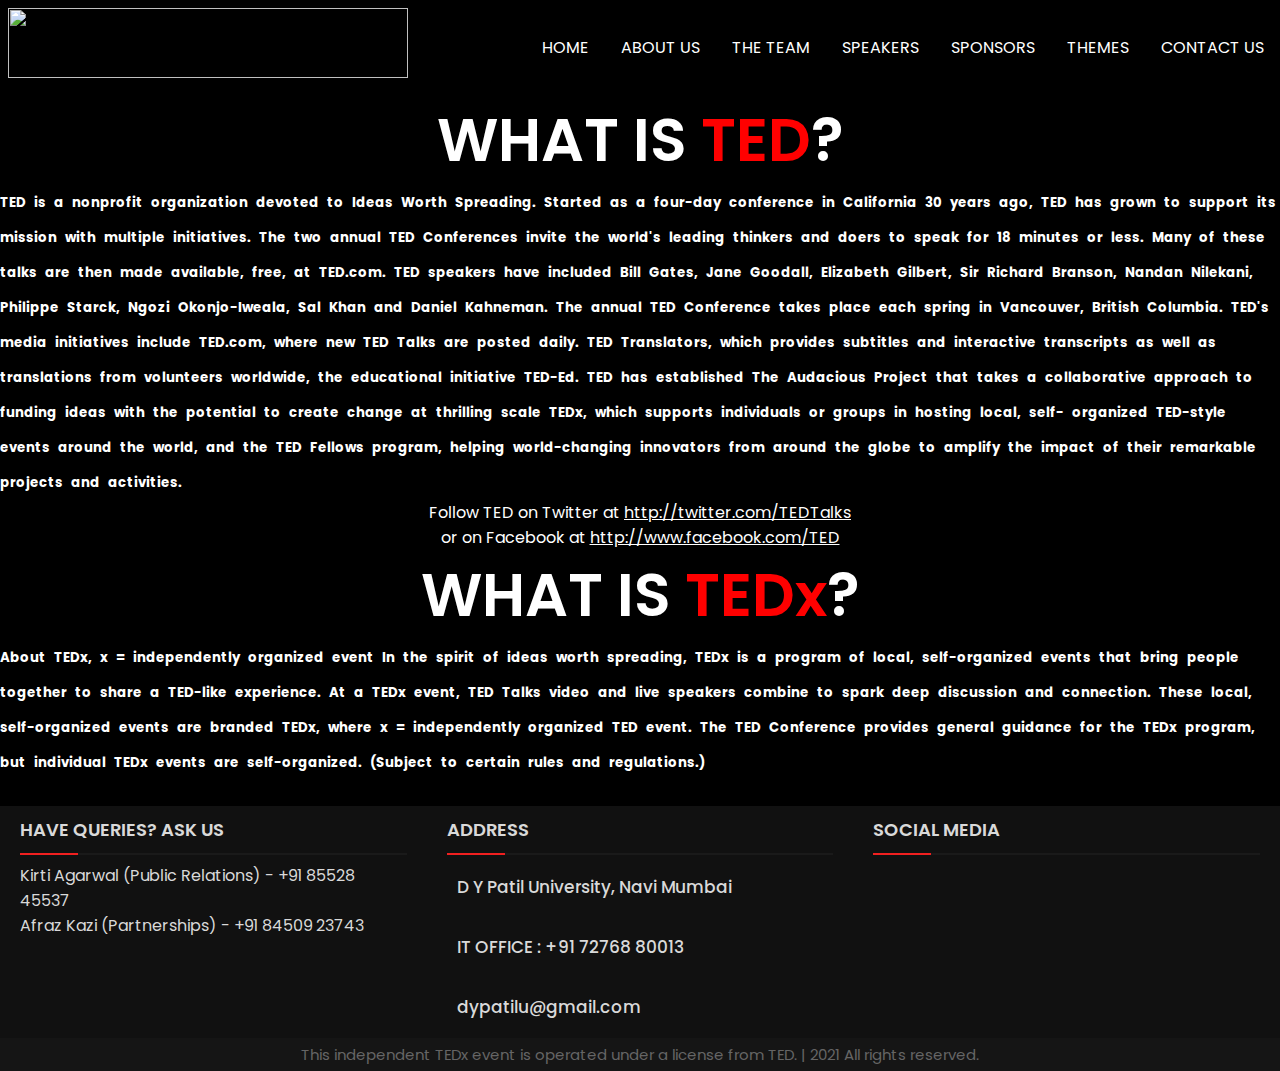
==== aboutus.html @ 58af275d "Add files via upload" ====
<!doctype html>
<html lang="en">
  <head>
    <meta charset="utf-8">
    <meta name="viewport" content="width=device-width, initial-scale=1">
    <TITLE>ABOUT US</TITLE>
    
  </head>
 

<script src="https://ajax.googleapis.com/ajax/libs/jquery/1.11.3/jquery.min.js"></script>
 <script src="https://cdn.jsdelivr.net/npm/bootstrap@5.0.0-beta1/dist/js/bootstrap.bundle.min.js" integrity="sha384-ygbV9kiqUc6oa4msXn9868pTtWMgiQaeYH7/t7LECLbyPA2x65Kgf80OJFdroafW" crossorigin="anonymous"></script>
 <script src="https://cdn.jsdelivr.net/npm/@popperjs/core@2.5.4/dist/umd/popper.min.js" integrity="sha384-q2kxQ16AaE6UbzuKqyBE9/u/KzioAlnx2maXQHiDX9d4/zp8Ok3f+M7DPm+Ib6IU" crossorigin="anonymous"></script>
<script src="https://cdn.jsdelivr.net/npm/bootstrap@5.0.0-beta1/dist/js/bootstrap.min.js" integrity="sha384-pQQkAEnwaBkjpqZ8RU1fF1AKtTcHJwFl3pblpTlHXybJjHpMYo79HY3hIi4NKxyj" crossorigin="anonymous"></script>
  

    

    <!-- Bootstrap core CSS -->
<link href="../assets/dist/css/bootstrap.min.css" rel="stylesheet">

<link href="pr.css" rel="stylesheet">
<script src="https://kit.fontawesome.com/e015eaaae8.js" crossorigin="anonymous"></script>

<link rel="stylesheet" href="header.css">
<link href="footer.css" rel="stylesheet">


<style >
  body{
    background-color: black;
    font-family: Gill, Helvetica, sans-serif;
  }
</style>

  <body>

  	 
<nav class="navbar sticky-top">
        <div class="brand-title">
          <img src="TEDxDYPatilUniversityop.png" class="responsive"></div>
        <a href="#" class="toggle-button">
          <span class="bar"></span>
          <span class="bar"></span>
          <span class="bar"></span>
        </a>
        <div class="navbar-links">
          <ul>
            <li><a class="nav" href="homepage.html">HOME</a></li>
            <li style="color: red;" ><a class="nav" href="aboutus.html" >ABOUT US</a></li>
            <li><a class="nav" href="team.html">THE TEAM</a></li>
            <li><a class="nav" href="speakers.html">SPEAKERS</a></li>
            <li><a class="nav" href="sponsors.html">SPONSORS</a></li>
            <li><a class="nav" href="theme.html">THEMES</a></li>
            <li><a class="nav" href="contactus.html">CONTACT US</a></li>
          </ul>
        </div>
      </nav>

      <div class="container-fluid" >
<div class="container-fluid">
  <div class="container" style="width: 100%;cursor: default;text-align: center;">
<a style="font-weight: 600;font-size: 60px;color: white;">WHAT IS <span style="color: red;">TED</span>?</a>
<h5 style="color: white;line-height: 120%;text-align: left;word-spacing: 5px;line-height: 35px;">TED is a nonprofit organization devoted to Ideas Worth Spreading. Started as a four-day conference in California 30 years ago, TED has grown to support its mission with multiple initiatives. The two annual TED Conferences invite the world's leading thinkers and doers to speak for 18 minutes or less. Many of these talks are then made available, free, at TED.com. TED speakers have included Bill Gates, Jane Goodall, Elizabeth Gilbert, Sir Richard Branson, Nandan Nilekani, Philippe Starck, Ngozi Okonjo-Iweala, Sal Khan and Daniel Kahneman.

The annual TED Conference takes place each spring in Vancouver, British Columbia. TED's media initiatives include TED.com, where new TED Talks are posted daily. TED Translators, which provides subtitles and interactive transcripts as well as translations from volunteers worldwide, the educational initiative TED-Ed. TED has established The Audacious Project that takes a collaborative approach to funding ideas with the potential to create change at thrilling scale TEDx, which supports individuals or groups in hosting local, self- organized TED-style events around the world, and the TED Fellows program, helping world-changing innovators from around the globe to amplify the impact of their remarkable projects and activities.

</h5>

<p style="color: white;" >Follow TED on Twitter at <a style="color: white;" href="http://twitter.com/TEDTalks">http://twitter.com/TEDTalks</a></p>
<p style="color: white;" >or on Facebook at <a style="color: white;" href="http://www.facebook.com/TED">http://www.facebook.com/TED</a></p>

<div class="container" style="width: 100%;cursor: default;">
<a style="font-weight: 600;font-size: 60px;color: white;">WHAT IS <span style="color: red;">TEDx</span>?</a>
<h5 style="color: white;line-height: 120%;text-align: left;word-spacing: 5px;line-height: 35px;">About TEDx, x = independently organized event
In the spirit of ideas worth spreading, TEDx is a program of local, self-organized events that bring people together to share a TED-like experience. At a TEDx event, TED Talks video and live speakers combine to spark deep discussion and connection. These local, self-organized events are branded TEDx, where x = independently organized TED event. The TED Conference provides general guidance for the TEDx program, but individual TEDx events are self-organized. (Subject to certain rules and regulations.)</h5></div>

</div>

<footer style="margin-top: 2%;" >
      <div class="main-content">
        <div class="left box">
          <h2>HAVE QUERIES? ASK US</h2>
          <div class="content">
            
        <p>Kirti Agarwal (Public Relations) - +91 85528 45537</p>
        <p>Afraz Kazi (Partnerships)        - +91 84509 23743</p>
            
          </div>
        </div>

        <div class="center box">
          <h2>Address</h2>
          <div class="content">
            <div class="place">
              <span class="fas fa-map-marker-alt"></span>
              <span class="text">D Y Patil University, Navi Mumbai</span>
            </div>
            <div class="phone">
              <span class="fas fa-phone-alt"></span>
              <span class="text"> IT OFFICE : +91 72768 80013</span>
            </div>
            <div class="email">
              <span class="fas fa-envelope"></span>
              <span class="text">dypatilu@gmail.com</span>
            </div>
          </div>
        </div>

        <div class="right box">
          <h2>SOCIAL MEDIA</h2>
          <div class="content">
            <div class="social">
              <a href="https://www.facebook.com/268666783613875/"><span class="fab fa-facebook-f"></span></a>
              <a href="https://twitter.com/TEDxDYPatil?s=08"><span class="fab fa-twitter"></span></a>
              <a href="https://instagram.com/tedxdypatiluniversity?igshid=13hkv6yb1uaak"><span class="fab fa-instagram"></span></a>
              <a href="https://www.youtube.com/results?search_query=tedx+dy+patil+university"><span class="fab fa-youtube"></span></a>
              <a href="https://www.linkedin.com/company/tedxdypatiluniversity"><span class="fab fa-linkedin-in"></span></a>
              <a href="https://discord.gg/7ZzYdpah"><span class="fab fa-discord" ></span></a>
            </div>
          </div>
        </div>
      </div>
      <div class="bottom">
        <center>
          <span class="credit">This independent TEDx event is operated under a license from TED. | </span>
          <span class="far fa-copyright"></span><span> 2021 All rights reserved.</span>
        </center>
      </div>
    </footer>

</body></html>

<!--JAVASCRIPT FOR NAVBAR-->
  <script type="text/javascript">
  const toggleButton = document.getElementsByClassName('toggle-button')[0]
const navbarLinks = document.getElementsByClassName('navbar-links')[0]

toggleButton.addEventListener('click', () => {
  navbarLinks.classList.toggle('active')
})
</script>
---- header.css ----
* {
    box-sizing: border-box;
}

body {
    margin: 0;
    padding: 0;
}

.navbar {
    display: flex;
    position: relative;
    justify-content: space-between;
    align-items: center;
    background-color: #000;
    
}

.brand-title {
    font-size: 1.5rem;
    margin: .5rem;

}

.navbar-links {
    height: 100%;
}

.navbar-links ul {
    display: flex;
    margin: 0;
    padding: 0;
}

.navbar-links li {
    list-style: none;
}

.navbar-links li a.nav {
    display: block;
    text-decoration: none;
    color: white;
    padding: 1rem;
    position: relative;
}

.navbar-links li a.nav:hover {
	color: red;
    
}

a.nav:after {    
  background: none repeat scroll 0 0 transparent;
  bottom: 0;
  content: "";
  display: block;
  height: 2px;
  left: 50%;
  position: absolute;
  background: red;
  transition: width 0.3s ease 0s, left 0.3s ease 0s;
  width: 0;
}
a.nav:hover:after { 
  width: 100%; 
  left: 0; 
}

.toggle-button {
    position: absolute;
    top: .75rem;
    right: 1rem;
    display: none;
    flex-direction: column;
    justify-content: space-between;
    width: 30px;
    height: 21px;
    
}

.toggle-button .bar {
    height: 3px;
    width: 100%;
    background-color: white;
    border-radius: 10px;
}

.responsive {
  width: 400px;
  height: 70px;
}



@media (max-width: 950px) {

    .responsive {
  width: 300px;
  height: 55px;
}

    .navbar {
        flex-direction: column;
        align-items: flex-start;
    }

    .toggle-button {
        display: flex;

    }

    .navbar-links {
        display: none;
        width: 100%;
    }

    .navbar-links ul {
        width: 100%;
        flex-direction: column;
    }

    .navbar-links ul li {
        text-align: center;
    }

    .navbar-links ul li a.nav {
        padding: .5rem 1rem;
    }

    .navbar-links.active {
        display: flex;
    }

    .img{
        width:100px;
        height: 100px; 
    }
}
---- footer.css ----
@import url('https://fonts.googleapis.com/css?family=Poppins:400,500,600,700&display=swap');
*{
  margin: 0;
  padding: 0;
  color: #d9d9d9;
  box-sizing: border-box;
  font-family: 'Poppins', sans-serif;
}
.content1{
  position: relative;
  margin: 130px auto;
  text-align: center;
  padding: 0 20px;
}
.content1 .text{
  font-size: 2.5rem;
  font-weight: 600;
  color: #202020;
}
.content1 .p{
  font-size: 2.1875rem;
  font-weight: 600;
  color: #202020;
}
footer{
  position: relative;
  bottom: 0px;
  width: 100%;
  background: #111;
}
.main-content{
  display: flex;
}
.main-content .box{
  flex-basis: 50%;
  padding: 10px 20px;
}
.box h2{
  font-size: 1.125rem;
  font-weight: 600;
  text-transform: uppercase;
}
.box .content{
  margin: 20px 0 0 0;
  position: relative;
}
.box .content:before{
  position: absolute;
  content: '';
  top: -10px;
  height: 2px;
  width: 100%;
  background: #1a1a1a;
}
.box .content:after{
  position: absolute;
  content: '';
  height: 2px;
  width: 15%;
  background: #f12020;
  top: -10px;
}
.right .content p{
  text-align: justify;
}
.right .content .social{
  margin: 20px 0 0 0;
}
.right .content .social a{
  padding: 0 2px;
}
.right .content .social a span{
  height: 40px;
  width: 40px;
  background: #1a1a1a;
  line-height: 40px;
  text-align: center;
  font-size: 18px;
  border-radius: 5px;
  transition: 0.3s;
}
.right .content .social a span:hover{
  background: #f12020;
}
.center .content .fas{
  font-size: 1.4375rem;
  background: #1a1a1a;
  height: 45px;
  width: 45px;
  line-height: 45px;
  text-align: center;
  border-radius: 50%;
  transition: 0.3s;
  cursor: pointer;
}
.center .content .fas:hover{
  background: #f12020;
}
.center .content .text{
  font-size: 1.0625rem;
  font-weight: 500;
  padding-left: 10px;
}
.center .content .phone{
  margin: 15px 0;
}
.right form .text{
  font-size: 1.0625rem;
  margin-bottom: 2px;
  color: #656565;
}
.right form .msg{
  margin-top: 10px;
}
.right form input, .right form textarea{
  width: 100%;
  font-size: 1.0625rem;
  background: #151515;
  padding-left: 10px;
  border: 1px solid #222222;
}
.right form input:focus,
.right form textarea:focus{
  outline-color: #3498db;
}
.right form input{
  height: 35px;
}
.right form .btn{
  margin-top: 10px;
}
.right form .btn button{
  height: 40px;
  width: 100%;
  border: none;
  outline: none;
  background: #f12020;
  font-size: 1.0625rem;
  font-weight: 500;
  cursor: pointer;
  transition: .3s;
}
.right form .btn button:hover{
  background: #000;
}
.bottom center{
  padding: 5px;
  font-size: 0.9375rem;
  background: #151515;
}
.bottom center span{
  color: #656565;
}
.bottom center a{
  color: #f12020;
  text-decoration: none;
}
.bottom center a:hover{
  text-decoration: underline;
}
@media screen and (max-width: 900px) {
  footer{
    position: relative;
    bottom: 0px;
  }
  .main-content{
    flex-wrap: wrap;
    flex-direction: column;
  }
  .main-content .box{
    margin: 5px 0;
  }
}
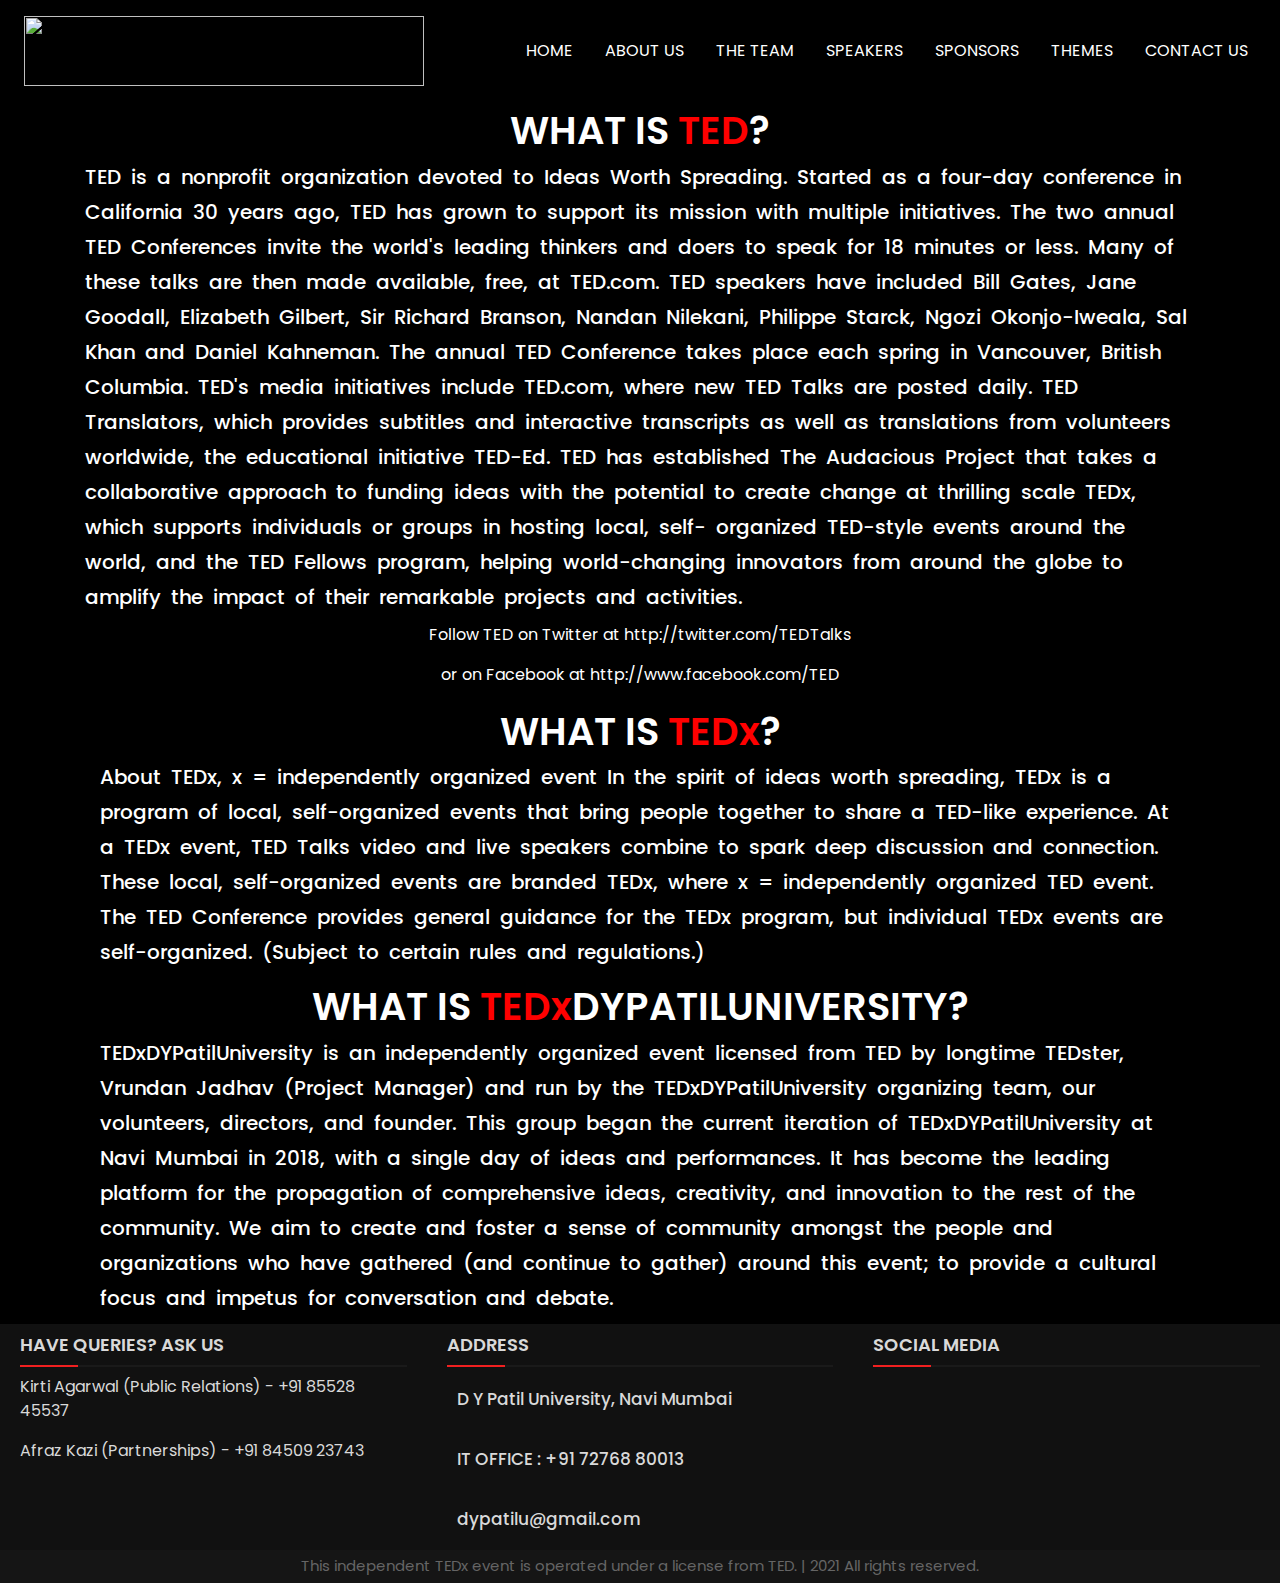
==== commit cbdab676: "Add files via upload" ====
--- a/aboutus.html
+++ b/aboutus.html
@@ -3,51 +3,59 @@
   <head>
     <meta charset="utf-8">
     <meta name="viewport" content="width=device-width, initial-scale=1">
-    <TITLE>ABOUT US</TITLE>
-    
-  </head>
- 
-
-<script src="https://ajax.googleapis.com/ajax/libs/jquery/1.11.3/jquery.min.js"></script>
+    <title>TEDxDYPATILUNIVERSITY</title>
+    <link rel="icon" href="X.png" type="image/png">
+    <link rel="stylesheet" href="https://stackpath.bootstrapcdn.com/bootstrap/4.4.1/css/bootstrap.min.css" integrity="sha384-Vkoo8x4CGsO3+Hhxv8T/Q5PaXtkKtu6ug5TOeNV6gBiFeWPGFN9MuhOf23Q9Ifjh" crossorigin="anonymous">
+ <script src="https://kit.fontawesome.com/a076d05399.js"></script>
+<script src="https://ajax.googleapis.com/ajax/libs/jquery/3.5.1/jquery.min.js"></script>
  <script src="https://cdn.jsdelivr.net/npm/bootstrap@5.0.0-beta1/dist/js/bootstrap.bundle.min.js" integrity="sha384-ygbV9kiqUc6oa4msXn9868pTtWMgiQaeYH7/t7LECLbyPA2x65Kgf80OJFdroafW" crossorigin="anonymous"></script>
  <script src="https://cdn.jsdelivr.net/npm/@popperjs/core@2.5.4/dist/umd/popper.min.js" integrity="sha384-q2kxQ16AaE6UbzuKqyBE9/u/KzioAlnx2maXQHiDX9d4/zp8Ok3f+M7DPm+Ib6IU" crossorigin="anonymous"></script>
 <script src="https://cdn.jsdelivr.net/npm/bootstrap@5.0.0-beta1/dist/js/bootstrap.min.js" integrity="sha384-pQQkAEnwaBkjpqZ8RU1fF1AKtTcHJwFl3pblpTlHXybJjHpMYo79HY3hIi4NKxyj" crossorigin="anonymous"></script>
-  
-
-    
-
-    <!-- Bootstrap core CSS -->
-<link href="../assets/dist/css/bootstrap.min.css" rel="stylesheet">
-
-<link href="pr.css" rel="stylesheet">
+<link rel="stylesheet" href="https://stackpath.bootstrapcdn.com/bootstrap/4.4.1/css/bootstrap.min.css" integrity="sha384-Vkoo8x4CGsO3+Hhxv8T/Q5PaXtkKtu6ug5TOeNV6gBiFeWPGFN9MuhOf23Q9Ifjh" crossorigin="anonymous">
 <script src="https://kit.fontawesome.com/e015eaaae8.js" crossorigin="anonymous"></script>
-
-<link rel="stylesheet" href="header.css">
-<link href="footer.css" rel="stylesheet">
+<script src="https://ajax.googleapis.com/ajax/libs/jquery/3.5.1/jquery.min.js"></script>
+ <link rel="stylesheet" href="header.css">
+  <link rel="stylesheet" href="footer.css">
 
 
-<style >
+<style type="text/css">
   body{
     background-color: black;
-    font-family: Gill, Helvetica, sans-serif;
   }
+	
+  @media only screen and (min-width: 500px) {
+
+      
+
+      .question {
+        font-size: 3vw;
+      }
+    }
+
+    @media only screen and (max-width: 400px) {
+
+      
+
+      .question {
+        font-size: 6vw;
+      }
+    }
+
 </style>
 
-  <body>
-
-  	 
-<nav class="navbar sticky-top">
+<header>
+   <nav class="navbar" style="position: sticky;" >
         <div class="brand-title">
-          <img src="TEDxDYPatilUniversityop.png" class="responsive"></div>
-        <a href="#" class="toggle-button">
+        	<img src="Images/TEDxDYPatilUniversityop.png" class="responsive logo"></div>
+        <a href="#" class="toggle-button" >
           <span class="bar"></span>
           <span class="bar"></span>
           <span class="bar"></span>
         </a>
-        <div class="navbar-links">
-          <ul>
-            <li><a class="nav" href="homepage.html">HOME</a></li>
-            <li style="color: red;" ><a class="nav" href="aboutus.html" >ABOUT US</a></li>
+        <div class="navbar-links" >
+          <ul class="menu" >
+            <li><a class="nav"  href="index.html">HOME</a></li>
+            <li><a class="nav"  href="aboutus.html">ABOUT US</a></li>
             <li><a class="nav" href="team.html">THE TEAM</a></li>
             <li><a class="nav" href="speakers.html">SPEAKERS</a></li>
             <li><a class="nav" href="sponsors.html">SPONSORS</a></li>
@@ -56,11 +64,13 @@
           </ul>
         </div>
       </nav>
+ </header>
 
-      <div class="container-fluid" >
+ <main>
+ 	 <div class="container-fluid" >
 <div class="container-fluid">
   <div class="container" style="width: 100%;cursor: default;text-align: center;">
-<a style="font-weight: 600;font-size: 60px;color: white;">WHAT IS <span style="color: red;">TED</span>?</a>
+<a class="question" class="question" style="font-weight: 600;color: white;">WHAT IS <span style="color: red;">TED</span>?</a>
 <h5 style="color: white;line-height: 120%;text-align: left;word-spacing: 5px;line-height: 35px;">TED is a nonprofit organization devoted to Ideas Worth Spreading. Started as a four-day conference in California 30 years ago, TED has grown to support its mission with multiple initiatives. The two annual TED Conferences invite the world's leading thinkers and doers to speak for 18 minutes or less. Many of these talks are then made available, free, at TED.com. TED speakers have included Bill Gates, Jane Goodall, Elizabeth Gilbert, Sir Richard Branson, Nandan Nilekani, Philippe Starck, Ngozi Okonjo-Iweala, Sal Khan and Daniel Kahneman.
 
 The annual TED Conference takes place each spring in Vancouver, British Columbia. TED's media initiatives include TED.com, where new TED Talks are posted daily. TED Translators, which provides subtitles and interactive transcripts as well as translations from volunteers worldwide, the educational initiative TED-Ed. TED has established The Audacious Project that takes a collaborative approach to funding ideas with the potential to create change at thrilling scale TEDx, which supports individuals or groups in hosting local, self- organized TED-style events around the world, and the TED Fellows program, helping world-changing innovators from around the globe to amplify the impact of their remarkable projects and activities.
@@ -71,20 +81,25 @@
 <p style="color: white;" >or on Facebook at <a style="color: white;" href="http://www.facebook.com/TED">http://www.facebook.com/TED</a></p>
 
 <div class="container" style="width: 100%;cursor: default;">
-<a style="font-weight: 600;font-size: 60px;color: white;">WHAT IS <span style="color: red;">TEDx</span>?</a>
+<a class="question" style="color: white;font-weight: 600;">WHAT IS <span style="color: red;font-weight: 600;">TEDx</span>?</a>
 <h5 style="color: white;line-height: 120%;text-align: left;word-spacing: 5px;line-height: 35px;">About TEDx, x = independently organized event
 In the spirit of ideas worth spreading, TEDx is a program of local, self-organized events that bring people together to share a TED-like experience. At a TEDx event, TED Talks video and live speakers combine to spark deep discussion and connection. These local, self-organized events are branded TEDx, where x = independently organized TED event. The TED Conference provides general guidance for the TEDx program, but individual TEDx events are self-organized. (Subject to certain rules and regulations.)</h5></div>
 
-</div>
+<div class="container" style="width: 100%;cursor: default;">
+<a class="question" style="font-weight: 600;color: white;">WHAT IS <span style="color: red;">TEDx</span>DYPATILUNIVERSITY?</a>
+<h5 style="color: white;line-height: 120%;text-align: left;word-spacing: 5px;line-height: 35px;">TEDxDYPatilUniversity is an independently organized event licensed from TED by longtime TEDster, Vrundan Jadhav (Project Manager) and run by the TEDxDYPatilUniversity organizing team, our volunteers, directors, and founder. This group began the current iteration of TEDxDYPatilUniversity at Navi Mumbai in 2018, with a single day of ideas and performances. It has become the leading platform for the propagation of comprehensive ideas, creativity, and innovation to the rest of the community. We aim to create and foster a sense of community amongst the people and organizations who have gathered (and continue to gather) around this event; to provide a cultural focus and impetus for conversation and debate.</h5></div>
 
-<footer style="margin-top: 2%;" >
-      <div class="main-content">
+</div></div></div>
+ </main>
+
+ <footer style="bottom: 0;" >
+ 	<div class="main-content">
         <div class="left box">
           <h2>HAVE QUERIES? ASK US</h2>
           <div class="content">
             
-        <p>Kirti Agarwal (Public Relations) - +91 85528 45537</p>
-        <p>Afraz Kazi (Partnerships)        - +91 84509 23743</p>
+      	<p>Kirti Agarwal (Public Relations) - +91 85528 45537</p>
+      	<p>Afraz Kazi (Partnerships)        - +91 84509 23743</p>
             
           </div>
         </div>
@@ -127,17 +142,14 @@
           <span class="far fa-copyright"></span><span> 2021 All rights reserved.</span>
         </center>
       </div>
-    </footer>
+ </footer>
 
-</body></html>
+ 	<script type="text/javascript">
+	$(document).ready(function(){
+  $(".toggle-button").click(function(){
+    $(".navbar-links").slideToggle("slow");
+  });
+});
 
-<!--JAVASCRIPT FOR NAVBAR-->
-  <script type="text/javascript">
-  const toggleButton = document.getElementsByClassName('toggle-button')[0]
-const navbarLinks = document.getElementsByClassName('navbar-links')[0]
 
-toggleButton.addEventListener('click', () => {
-  navbarLinks.classList.toggle('active')
-})
-</script>
-      + </script>--- a/header.css
+++ b/header.css
@@ -9,7 +9,7 @@
 
 .navbar {
     display: flex;
-    position: relative;
+    position: sticky!important;
     justify-content: space-between;
     align-items: center;
     background-color: #000;
@@ -92,7 +92,7 @@
 
 
 
-@media (max-width: 950px) {
+@media (max-width: 1100px) {
 
     .responsive {
   width: 300px;
@@ -115,6 +115,7 @@
     }
 
     .navbar-links ul {
+
         width: 100%;
         flex-direction: column;
     }
